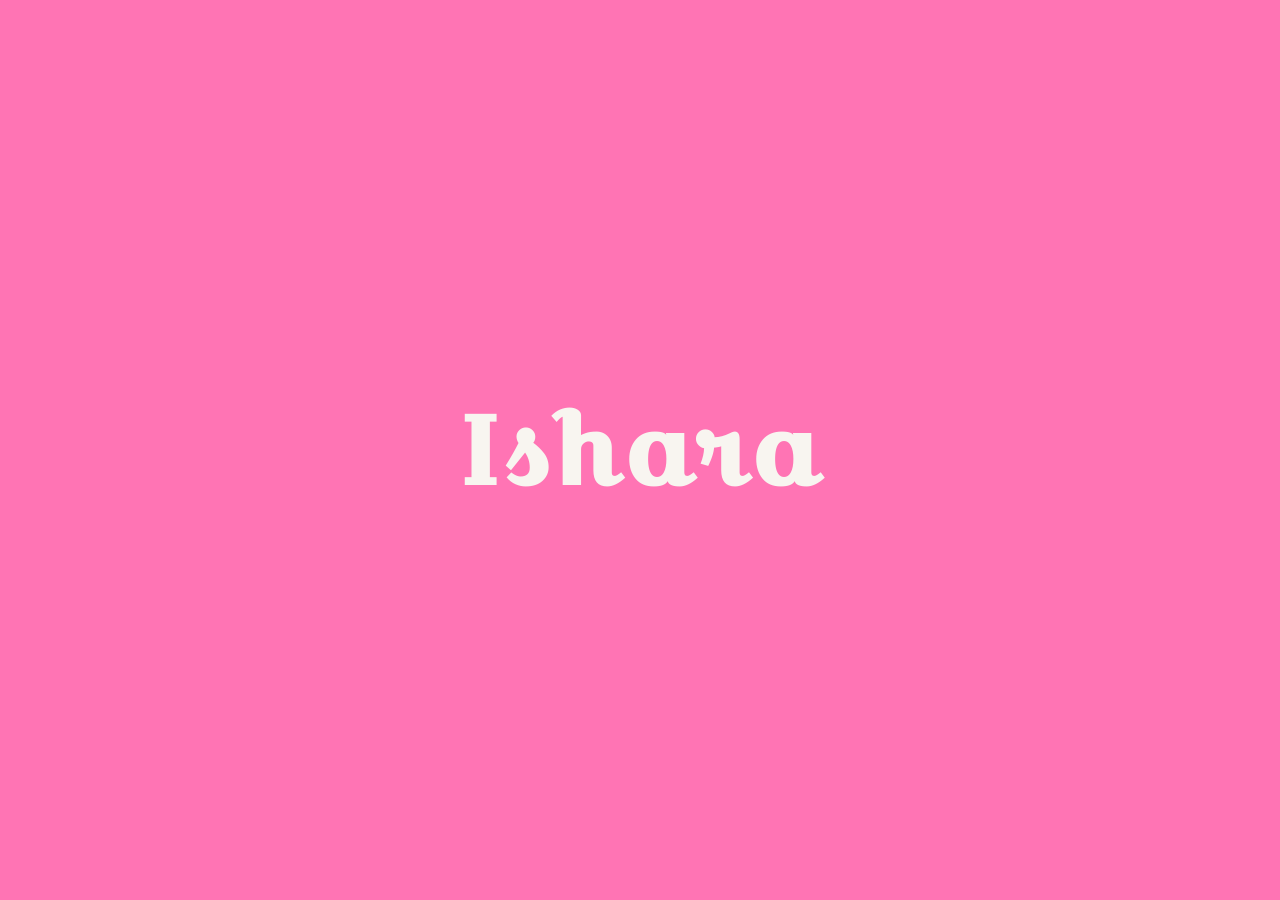
==== index.html @ b1805f82 "Enhance landing page with consent form and validation Refactor landing section to include a consent " ====
<!DOCTYPE html>
<html lang="en">
<head>
  <meta charset="UTF-8">
  <meta name="viewport" content="width=device-width, initial-scale=1.0">
  <title>Ishara</title>

  <style>
    @font-face {
      font-family: 'Croissant One';
      src: url('assets/CroissantOne-Regular_1.ttf') format('truetype');
      font-weight: 400;
      font-style: normal;
      font-display: swap;
    }
  </style>

  <link rel="stylesheet" href="style.css">
  <script src="assets/animation.js"></script>

  <style>
    /* ====== SPLASH SCREEN ====== */
    #splash-screen {
      position: fixed;
      inset: 0;
      z-index: 9999;
      background: #FF74B4;
      display: flex;
      align-items: center;
      justify-content: center;
    }

    .splash-text {
      font-family: 'Croissant One', cursive;
      font-size: clamp(3rem, 10vw, 6rem);
      color: #F8F6F0;
      letter-spacing: 4px;
      opacity: 0;
      transform: translateY(30px);
    }

    /* Main content starts hidden */
    #main-content {
      visibility: hidden;
      opacity: 0;
    }
  </style>
</head>
<body>

  <!-- ====== SPLASH SCREEN ====== -->
  <div id="splash-screen">
    <h1 class="splash-text">Ishara</h1>
  </div>

  <!-- ====== MAIN LANDING ====== -->
  <section class="landing" id="main-content">
    <div class="landing-card">
      <div class="butterfly">
        <div class="wing left"></div>
        <div class="wing right"></div>
        <div class="body"></div>
      </div>

      <h1 class="logo">Ishara</h1>
      <p class="subtitle">Learn Indian Sign Language.</p>
      
      <form class="terms-form" id="consent-form">
        <div class="checkbox-group">
          <label class="checkbox-label">
            <input type="checkbox" id="age-check" class="custom-checkbox">
            <span>I am at least 13 years old</span>
          </label>
          
          <label class="checkbox-label">
            <input type="checkbox" id="tos-check" class="custom-checkbox">
            <span>I have read the <a href="tos.html" target="_blank" class="inline-link">Terms of Service</a></span>
          </label>
        </div>

        <button type="submit" id="start-btn" class="start-btn" disabled>Start Learning</button>
      </form>
    </div>

    
    <footer class="landing-footer">
      <p>© 2026 Ishara • <a href="tos.html" target="_blank">Terms</a></p>
    </footer>
  </section>

  <!-- ====== LOGIC & ANIMATION ====== -->
  <script>
    document.addEventListener("DOMContentLoaded", () => {
      // 1. GSAP Splash Screen Animation
      const tl = gsap.timeline();

      tl.to(".splash-text", {
        opacity: 1,
        y: 0,
        duration: 0.8,
        ease: "power2.out",
        delay: 0.3
      })
      .to("#splash-screen", {
        opacity: 0,
        duration: 0.8,
        ease: "power2.inOut",
        delay: 1.2,
        onComplete: () => {
          document.getElementById("splash-screen").style.display = "none";
        }
      })
      .set("#main-content", { visibility: "visible" })
      .to("#main-content", {
        opacity: 1,
        duration: 0.8,
        ease: "power2.out"
      }, "-=0.4");

      // 2. Checkbox Validation Logic
      const ageCheck = document.getElementById('age-check');
      const tosCheck = document.getElementById('tos-check');
      const startBtn = document.getElementById('start-btn');
      const form = document.getElementById('consent-form');

      function validateForm() {
        startBtn.disabled = !(ageCheck.checked && tosCheck.checked);
      }

      ageCheck.addEventListener('change', validateForm);
      tosCheck.addEventListener('change', validateForm);

      form.addEventListener('submit', (e) => {
        e.preventDefault();
        if (!startBtn.disabled) {
          window.location.href = 'learn.html';
        }
      });
    });
  </script>

</body>
</html>
---- style.css ----
/* ===== RESET ===== */
* {
  box-sizing: border-box;
  font-family: system-ui, -apple-system, BlinkMacSystemFont, sans-serif;
}

body {
  margin: 0;
  background: linear-gradient(180deg, #ffe3f1, #fde6f2);
  color: #3a2a33;
}

/* ===== LANDING ===== */
.landing {
  min-height: 100vh;
  display: flex;
  flex-direction: column;
  justify-content: center;
  align-items: center;
  text-align: center;
}

.logo {
  font-size: 3.2rem;
}

.subtitle {
  color: #a14a76;
  margin-bottom: 36px;
}

/* Butterfly */
.butterfly {
  position: relative;
  width: 90px;
  height: 70px;
  margin-bottom: 24px;
  animation: float 3s ease-in-out infinite;
}

.wing {
  position: absolute;
  width: 45px;
  height: 70px;
  background: #ff5fa2;
  border-radius: 70% 70% 60% 60%;
}

.left {
  left: 0;
  transform-origin: right;
  animation: flap 0.9s infinite;
}

.right {
  right: 0;
  transform-origin: left;
  animation: flap 0.9s infinite reverse;
}

.body {
  position: absolute;
  left: 42px;
  top: 14px;
  width: 6px;
  height: 42px;
  background: #d63384;
  border-radius: 4px;
}

@keyframes flap {
  50% { transform: rotate(22deg); }
}

@keyframes float {
  50% { transform: translateY(-12px); }
}

.start-btn {
  background: #ff5fa2;
  color: white;
  text-decoration: none;
  padding: 18px 36px;
  border-radius: 999px;
  font-weight: 800;
  box-shadow: 0 10px 24px rgba(255,95,162,0.4);
}

/* ===== LEARN PAGE ===== */
.top-bar {
  display: flex;
  justify-content: space-between;
  padding: 18px 22px;
  font-weight: 700;
}

.learn {
  padding-bottom: 100px;
}

.path {
  margin-top: 20px;
}

.node {
  width: 96px;
  height: 60px;
  border-radius: 32px;
  background: #f4b6d2;
  display: flex;
  align-items: center;
  justify-content: center;
  font-size: 26px;
  opacity: 0.45;
  position: relative;
}

/* Zig-zag layout */
.node:nth-child(1) { margin-left: 40px; }
.node:nth-child(2) { margin: 60px 0 0 160px; }
.node:nth-child(3) { margin: 60px 0 0 40px; }
.node:nth-child(4) { margin: 60px 0 0 160px; }
.node:nth-child(5) { margin: 60px 0 0 40px; }

.node.active {
  background: #ff5fa2;
  color: white;
  opacity: 1;
  box-shadow: 0 14px 30px rgba(255,95,162,0.45);
  animation: pulse 2s infinite;
}

@keyframes pulse {
  50% { transform: scale(1.08); }
}

.label {
  position: absolute;
  top: 70px;
  font-size: 0.85rem;
  color: #a14a76;
  width: 140px;
  text-align: center;
}

/* ===== BOTTOM NAV ===== */
.bottom-nav {
  position: fixed;
  bottom: 0;
  width: 100%;
  background: white;
  display: flex;
  justify-content: space-around;
  padding: 14px 0;
  border-top: 1px solid #f0cadd;
}

.nav {
  color: #c77aa0;
  font-weight: 600;
}

.nav.active {
  color: #ff5fa2;
}
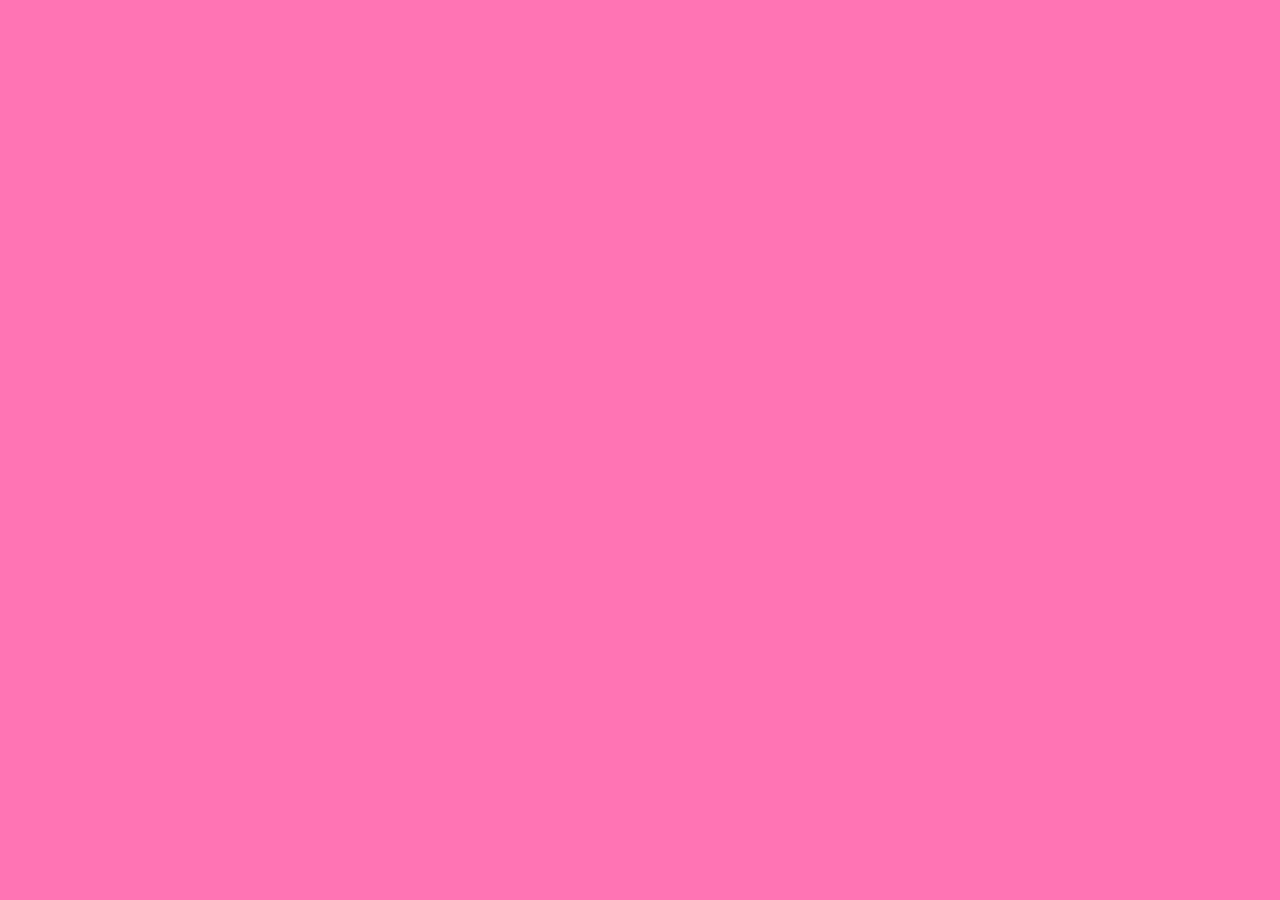
==== commit 22801552: "Implement authentication UI and TOS modal Added authentication card and terms of service modal to th" ====
--- a/index.html
+++ b/index.html
@@ -17,6 +17,7 @@
 
   <link rel="stylesheet" href="style.css">
   <script src="assets/animation.js"></script>
+  <script src="https://cdn.jsdelivr.net/npm/@supabase/supabase-js@2"></script>
 
   <style>
     /* ====== SPLASH SCREEN ====== */
@@ -44,18 +45,217 @@
       visibility: hidden;
       opacity: 0;
     }
+
+    /* ====== AUTH CARD & MODAL ====== */
+    .auth-card {
+      display: none;
+      width: 100%;
+      max-width: 420px;
+      margin: 0 auto;
+    }
+
+    .auth-card.active {
+      display: block;
+    }
+
+    .tab-switcher {
+      display: flex;
+      background: #fff0f6;
+      border-radius: 999px;
+      padding: 4px;
+      margin-bottom: 20px;
+    }
+
+    .tab-btn {
+      flex: 1;
+      padding: 10px;
+      border: none;
+      background: none;
+      border-radius: 999px;
+      font-weight: 700;
+      font-size: 0.85rem;
+      color: #a14a76;
+      cursor: pointer;
+    }
+
+    .tab-btn.active {
+      background: #ffffff;
+      color: #d63384;
+      box-shadow: 0 2px 8px rgba(255, 95, 162, 0.15);
+    }
+
+    .auth-form {
+      display: flex;
+      flex-direction: column;
+      gap: 12px;
+      text-align: left;
+    }
+
+    .input-field {
+      width: 100%;
+      padding: 12px 16px;
+      border: 1px solid #fbcfe8;
+      border-radius: 12px;
+      font-size: 0.9rem;
+      outline: none;
+      box-sizing: border-box;
+    }
+
+    .input-field:focus {
+      border-color: #ff5fa2;
+    }
+
+    #username-container {
+      display: none;
+    }
+
+    .pwd-strength-meter {
+      font-size: 0.75rem;
+      font-weight: 700;
+      margin-top: -6px;
+      display: none;
+    }
+
+    .pwd-weak { color: #dc3545; }
+    .pwd-good { color: #137333; }
+
+    .forgot-link {
+      font-size: 0.78rem;
+      color: #d63384;
+      text-align: right;
+      cursor: pointer;
+      font-weight: 700;
+      margin-top: -4px;
+    }
+
+    .forgot-link:hover {
+      text-decoration: underline;
+    }
+
+    .divider {
+      display: flex;
+      align-items: center;
+      margin: 18px 0;
+      color: #a14a76;
+      font-size: 0.75rem;
+      font-weight: 700;
+      text-transform: uppercase;
+    }
+
+    .divider::before, .divider::after {
+      content: "";
+      flex: 1;
+      border-bottom: 1px solid #fbcfe8;
+    }
+
+    .divider span {
+      padding: 0 10px;
+    }
+
+    .guest-btn {
+      background: none;
+      border: none;
+      color: #a14a76;
+      font-size: 0.85rem;
+      font-weight: 700;
+      cursor: pointer;
+      width: 100%;
+      text-align: center;
+    }
+
+    .guest-btn:disabled {
+      opacity: 0.5;
+      cursor: not-allowed;
+    }
+
+    .error-box {
+      background: #ffe4e6;
+      color: #dc3545;
+      border-radius: 8px;
+      padding: 10px;
+      font-size: 0.8rem;
+      font-weight: 700;
+      margin-bottom: 12px;
+      display: none;
+    }
+
+    .success-box {
+      background: #e6f4ea;
+      color: #137333;
+      border-radius: 8px;
+      padding: 10px;
+      font-size: 0.8rem;
+      font-weight: 700;
+      margin-bottom: 12px;
+      display: none;
+    }
+
+    /* ====== INLINE TOS MODAL ====== */
+    .tos-modal {
+      position: fixed;
+      inset: 0;
+      background: rgba(31, 41, 55, 0.5);
+      backdrop-filter: blur(3px);
+      z-index: 10000;
+      display: none;
+      align-items: center;
+      justify-content: center;
+      padding: 20px;
+    }
+
+    .tos-modal.active {
+      display: flex;
+    }
+
+    .tos-content {
+      background: #ffffff;
+      border-radius: 20px;
+      padding: 24px;
+      max-width: 480px;
+      width: 100%;
+      max-height: 70vh;
+      overflow-y: auto;
+      text-align: left;
+    }
+
+    .tos-title {
+      font-family: 'Croissant One', cursive;
+      color: #ff5fa2;
+      font-size: 1.4rem;
+      margin-bottom: 12px;
+    }
+
+    .tos-text {
+      font-size: 0.85rem;
+      color: #374151;
+      line-height: 1.6;
+      margin-bottom: 20px;
+    }
+
+    .btn-loader {
+      display: inline-block;
+      width: 16px;
+      height: 16px;
+      border: 2px solid #ffffff;
+      border-top-color: transparent;
+      border-radius: 50%;
+      animation: spin 0.6s linear infinite;
+    }
+
+    @keyframes spin {
+      to { transform: rotate(360deg); }
+    }
   </style>
 </head>
 <body>
 
-  <!-- ====== SPLASH SCREEN ====== -->
   <div id="splash-screen">
     <h1 class="splash-text">Ishara</h1>
   </div>
 
-  <!-- ====== MAIN LANDING ====== -->
   <section class="landing" id="main-content">
-    <div class="landing-card">
+    
+    <div class="landing-card" id="landing-view">
       <div class="butterfly">
         <div class="wing left"></div>
         <div class="wing right"></div>
@@ -64,34 +264,90 @@
 
       <h1 class="logo">Ishara</h1>
       <p class="subtitle">Learn Indian Sign Language.</p>
-      
-      <form class="terms-form" id="consent-form">
-        <div class="checkbox-group">
+
+      <button type="button" id="get-started-btn" class="start-btn">Start Learning</button>
+    </div>
+
+    <div class="landing-card auth-card" id="auth-view">
+      <h1 class="logo" style="font-size: 2rem; margin-bottom: 16px;">Ishara</h1>
+
+      <div class="tab-switcher">
+        <button class="tab-btn active" id="tab-signin" onclick="switchTab('signin')">Sign In</button>
+        <button class="tab-btn" id="tab-signup" onclick="switchTab('signup')">Sign Up</button>
+      </div>
+
+      <div class="error-box" id="error-box"></div>
+      <div class="success-box" id="success-box"></div>
+
+      <form class="auth-form" id="auth-form">
+        <div id="username-container">
+          <input type="text" id="auth-username" class="input-field" placeholder="Username / Display Name" />
+        </div>
+
+        <input type="email" id="auth-email" class="input-field" placeholder="Email address" required />
+        <input type="password" id="auth-password" class="input-field" placeholder="Password" required oninput="evaluatePasswordStrength()" />
+        
+        <div class="pwd-strength-meter" id="pwd-meter"></div>
+
+        <span class="forgot-link" id="forgot-link" onclick="handleForgotPassword()">Forgot password?</span>
+
+        <div class="checkbox-group" style="margin-top: 8px;">
           <label class="checkbox-label">
             <input type="checkbox" id="age-check" class="custom-checkbox">
             <span>I am at least 13 years old</span>
           </label>
-          
+
+          <br>
+
           <label class="checkbox-label">
             <input type="checkbox" id="tos-check" class="custom-checkbox">
-            <span>I have read the <a href="tos.html" target="_blank" class="inline-link">Terms of Service</a></span>
+            <span>I have read the <a href="#" onclick="openTosModal(event)" class="inline-link">Terms of Service</a></span>
           </label>
         </div>
 
-        <button type="submit" id="start-btn" class="start-btn" disabled>Start Learning</button>
+        <button type="submit" id="submit-auth-btn" class="start-btn" disabled>Sign In</button>
       </form>
+
+      <div class="divider">
+        <span>or</span>
+      </div>
+
+      <button type="button" class="guest-btn" id="guest-btn" onclick="continueAsGuest()" disabled>Continue without signing in</button>
     </div>
 
-    
-    <footer class="landing-footer">
-      <p>© 2026 Ishara • <a href="tos.html" target="_blank">Terms</a></p>
-    </footer>
   </section>
 
-  <!-- ====== LOGIC & ANIMATION ====== -->
+  <div class="tos-modal" id="tos-modal">
+    <div class="tos-content">
+      <h2 class="tos-title">Terms of Service</h2>
+      <div class="tos-text">
+        Welcome to Ishara. By using our platform, you agree to participate responsibly in learning Indian Sign Language. 
+        <br><br>
+        1. <strong>Age Limit:</strong> You must be at least 13 years old to create an account.<br>
+        2. <strong>Camera Access:</strong> Live practice modes require camera input processed strictly on your browser.<br>
+        3. <strong>Data Privacy:</strong> Progress data for signed-in users is synced to secure cloud storage. Guest mode progress is stored locally on your device.
+      </div>
+      <button type="button" class="start-btn" onclick="closeTosModal()">I Understand</button>
+    </div>
+  </div>
+
   <script>
-    document.addEventListener("DOMContentLoaded", () => {
-      // 1. GSAP Splash Screen Animation
+    const SUPABASE_URL = 'https://xxijjaiytnqrdbqjegjr.supabase.co';
+    const SUPABASE_ANON_KEY = 'eyJhbGciOiJIUzI1NiIsInR5cCI6IkpXVCJ9.eyJpc3MiOiJzdXBhYmFzZSIsInJlZiI6Inh4aWpqYWl5dG5xcmRicWplZ2pyIiwicm9sZSI6ImFub24iLCJpYXQiOjE3NzIxODEzNzQsImV4cCI6MjA4Nzc1NzM3NH0.Vx5B2bmtGgkE7laaQtfdbhUodWB_CqLwfJEFgy6eSn8';
+    const _supabase = supabase.createClient(SUPABASE_URL, SUPABASE_ANON_KEY);
+
+    let authMode = 'signin';
+
+    document.addEventListener("DOMContentLoaded", async () => {
+      // Auto Session Check
+      const { data: { session } } = await _supabase.auth.getSession();
+      if (session) {
+        localStorage.setItem('ishara_user_type', 'authenticated');
+        window.location.href = 'learn.html';
+        return;
+      }
+
+      // GSAP Splash Screen Animation
       const tl = gsap.timeline();
 
       tl.to(".splash-text", {
@@ -117,26 +373,222 @@
         ease: "power2.out"
       }, "-=0.4");
 
-      // 2. Checkbox Validation Logic
+      // View Transitions
+      const getStartedBtn = document.getElementById('get-started-btn');
+      const landingView = document.getElementById('landing-view');
+      const authView = document.getElementById('auth-view');
+
+      getStartedBtn.addEventListener('click', () => {
+        landingView.style.display = 'none';
+        authView.classList.add('active');
+      });
+
+      // Consent Checkboxes
       const ageCheck = document.getElementById('age-check');
       const tosCheck = document.getElementById('tos-check');
-      const startBtn = document.getElementById('start-btn');
-      const form = document.getElementById('consent-form');
-
-      function validateForm() {
-        startBtn.disabled = !(ageCheck.checked && tosCheck.checked);
-      }
-
-      ageCheck.addEventListener('change', validateForm);
-      tosCheck.addEventListener('change', validateForm);
-
-      form.addEventListener('submit', (e) => {
+      const submitBtn = document.getElementById('submit-auth-btn');
+      const guestBtn = document.getElementById('guest-btn');
+
+      function validateConsent() {
+        const isValid = ageCheck.checked && tosCheck.checked;
+        submitBtn.disabled = !isValid;
+        guestBtn.disabled = !isValid;
+      }
+
+      ageCheck.addEventListener('change', validateConsent);
+      tosCheck.addEventListener('change', validateConsent);
+
+      // Auth Handlers
+      const authForm = document.getElementById('auth-form');
+      authForm.addEventListener('submit', async (e) => {
         e.preventDefault();
-        if (!startBtn.disabled) {
-          window.location.href = 'learn.html';
+        hideMessages();
+
+        const email = document.getElementById('auth-email').value.trim();
+        const password = document.getElementById('auth-password').value;
+        const username = document.getElementById('auth-username').value.trim();
+
+        if (authMode === 'signup') {
+          if (!username) {
+            showError('Please choose a username.');
+            return;
+          }
+          if (!validatePasswordStrength(password)) {
+            showError('Password must be at least 8 characters long and contain both letters and numbers.');
+            return;
+          }
+        }
+
+        submitBtn.disabled = true;
+        submitBtn.innerHTML = '<span class="btn-loader"></span>';
+
+        try {
+          if (authMode === 'signin') {
+            const { data, error } = await _supabase.auth.signInWithPassword({ email, password });
+            if (error) throw error;
+
+            localStorage.setItem('ishara_user_type', 'authenticated');
+            localStorage.removeItem('ishara_guest');
+            window.location.href = 'learn.html';
+          } else {
+            // Sign Up Flow
+            const { data, error } = await _supabase.auth.signUp({
+              email,
+              password,
+              options: {
+                data: { display_name: username }
+              }
+            });
+            if (error) throw error;
+
+            // 1. Sync Username to Supabase "profiles" table if user ID is present
+            if (data?.user) {
+              await _supabase
+                .from('profiles')
+                .upsert({
+                  id: data.user.id,
+                  username: username,
+                  email: email,
+                  updated_at: new Date()
+                });
+            }
+
+            // 2. Email Confirmation Handling
+            if (data?.user && !data?.session) {
+              submitBtn.disabled = false;
+              submitBtn.innerText = 'Sign Up';
+              showSuccess('Account created! Please check your email to confirm your account before logging in.');
+              return;
+            }
+
+            localStorage.setItem('ishara_username', username);
+            localStorage.setItem('ishara_user_type', 'authenticated');
+            localStorage.removeItem('ishara_guest');
+            window.location.href = 'learn.html';
+          }
+        } catch (err) {
+          showError(err.message || 'Authentication failed.');
+          submitBtn.disabled = false;
+          validateConsent();
+          submitBtn.innerText = authMode === 'signin' ? 'Sign In' : 'Sign Up';
         }
       });
     });
+
+    function evaluatePasswordStrength() {
+      if (authMode !== 'signup') return;
+      
+      const pwd = document.getElementById('auth-password').value;
+      const pwdMeter = document.getElementById('pwd-meter');
+
+      if (!pwd) {
+        pwdMeter.style.display = 'none';
+        return;
+      }
+
+      pwdMeter.style.display = 'block';
+      if (validatePasswordStrength(pwd)) {
+        pwdMeter.className = 'pwd-strength-meter pwd-good';
+        pwdMeter.innerText = 'Strong password';
+      } else {
+        pwdMeter.className = 'pwd-strength-meter pwd-weak';
+        pwdMeter.innerText = 'Must be 8+ chars with letters & numbers';
+      }
+    }
+
+    function validatePasswordStrength(pwd) {
+      const hasMinLength = pwd.length >= 8;
+      const hasLetter = /[a-zA-Z]/.test(pwd);
+      const hasNumber = /[0-9]/.test(pwd);
+      return hasMinLength && hasLetter && hasNumber;
+    }
+
+    function switchTab(targetMode) {
+      authMode = targetMode;
+      const signinTab = document.getElementById('tab-signin');
+      const signupTab = document.getElementById('tab-signup');
+      const submitBtn = document.getElementById('submit-auth-btn');
+      const forgotLink = document.getElementById('forgot-link');
+      const pwdMeter = document.getElementById('pwd-meter');
+      const usernameContainer = document.getElementById('username-container');
+      const usernameInput = document.getElementById('auth-username');
+
+      hideMessages();
+
+      if (authMode === 'signin') {
+        signinTab.classList.add('active');
+        signupTab.classList.remove('active');
+        submitBtn.innerText = 'Sign In';
+        forgotLink.style.display = 'block';
+        pwdMeter.style.display = 'none';
+        usernameContainer.style.display = 'none';
+        usernameInput.removeAttribute('required');
+      } else {
+        signupTab.classList.add('active');
+        signinTab.classList.remove('active');
+        submitBtn.innerText = 'Sign Up';
+        forgotLink.style.display = 'none';
+        usernameContainer.style.display = 'block';
+        usernameInput.setAttribute('required', 'true');
+        evaluatePasswordStrength();
+      }
+    }
+
+    async function handleForgotPassword() {
+      hideMessages();
+      const email = document.getElementById('auth-email').value.trim();
+
+      if (!email) {
+        showError('Please enter your email address to reset password.');
+        return;
+      }
+
+      const { error } = await _supabase.auth.resetPasswordForEmail(email);
+      if (error) {
+        showError(error.message);
+      } else {
+        showSuccess('Password reset link sent to your email.');
+      }
+    }
+
+    function continueAsGuest() {
+      localStorage.setItem('ishara_guest', 'true');
+      localStorage.setItem('ishara_user_type', 'guest');
+      localStorage.setItem('ishara_username', 'Guest Learner');
+      if (!localStorage.getItem('ishara_guest_progress')) {
+        localStorage.setItem('ishara_guest_progress', JSON.stringify([]));
+      }
+      if (!localStorage.getItem('sp_completed')) {
+        localStorage.setItem('sp_completed', JSON.stringify([]));
+      }
+      window.location.href = 'learn.html';
+    }
+
+    function openTosModal(e) {
+      e.preventDefault();
+      document.getElementById('tos-modal').classList.add('active');
+    }
+
+    function closeTosModal() {
+      document.getElementById('tos-modal').classList.remove('active');
+    }
+
+    function showError(msg) {
+      const errorBox = document.getElementById('error-box');
+      errorBox.innerText = msg;
+      errorBox.style.display = 'block';
+    }
+
+    function showSuccess(msg) {
+      const successBox = document.getElementById('success-box');
+      successBox.innerText = msg;
+      successBox.style.display = 'block';
+    }
+
+    function hideMessages() {
+      document.getElementById('error-box').style.display = 'none';
+      document.getElementById('success-box').style.display = 'none';
+    }
   </script>
 
 </body>
--- a/style.css
+++ b/style.css
@@ -1,4 +1,3 @@
-
 
 /* ===== RESET ===== */
 * {
@@ -8,11 +7,15 @@
 
 body {
   margin: 0;
-  background: linear-gradient(180deg, #ffe3f1, #fde6f2);
+  background-color: #fdf2f8;
+  background-image: 
+    radial-gradient(at 20% 20%, rgba(255, 182, 217, 0.45) 0px, transparent 50%),
+    radial-gradient(at 80% 80%, rgba(244, 114, 182, 0.25) 0px, transparent 50%);
   color: #3a2a33;
-}
-
-/* ===== LANDING ===== */
+  min-height: 100vh;
+}
+
+/* ===== LANDING PAGE ===== */
 .landing {
   min-height: 100vh;
   display: flex;
@@ -20,23 +23,33 @@
   justify-content: center;
   align-items: center;
   text-align: center;
-}
-
-.logo {
-  font-size: 3.2rem;
-}
-
-.subtitle {
-  color: #a14a76;
-  margin-bottom: 36px;
-}
-
-/* Butterfly */
+  padding: 24px;
+}
+
+/* Glassmorphism Card Container */
+.landing-card {
+  background: rgba(255, 255, 255, 0.65);
+  backdrop-filter: blur(16px);
+  -webkit-backdrop-filter: blur(16px);
+  border: 1px solid rgba(255, 255, 255, 0.8);
+  border-radius: 32px;
+  padding: 40px 32px;
+  max-width: 400px;
+  width: 100%;
+  box-shadow: 0 20px 40px -15px rgba(244, 114, 182, 0.15);
+
+  /* Force vertical center alignment */
+  display: flex;
+  flex-direction: column;
+  align-items: center;
+}
+
+/* Butterfly Setup & Centering */
 .butterfly {
   position: relative;
   width: 90px;
   height: 70px;
-  margin-bottom: 24px;
+  margin: 0 auto 24px auto;
   animation: float 3s ease-in-out infinite;
 }
 
@@ -78,14 +91,113 @@
   50% { transform: translateY(-12px); }
 }
 
+/* Typography */
+.logo {
+  font-family: 'Croissant One', cursive, serif;
+  font-size: 3.2rem;
+  font-weight: 400;
+  color: #111827;
+  margin: 0 0 6px 0;
+}
+
+.subtitle {
+  color: #a14a76;
+  margin: 0 0 24px 0;
+  font-size: 1rem;
+}
+
+/* Checkboxes & Highlighted Links */
+.terms-form {
+  width: 100%;
+  display: flex;
+  flex-direction: column;
+  gap: 20px;
+}
+
+.checkbox-group {
+  display: flex;
+  flex-direction: column;
+  gap: 12px;
+  text-align: left;
+}
+
+.checkbox-label {
+  display: flex;
+  align-items: center;
+  gap: 10px;
+  font-size: 0.88rem;
+  color: #4b5563;
+  cursor: pointer;
+}
+
+.custom-checkbox {
+  width: 18px;
+  height: 18px;
+  accent-color: #ff5fa2;
+  cursor: pointer;
+}
+
+/* Pink Highlight & Underline on TOS */
+.inline-link {
+  color: #be185d;
+  font-weight: 600;
+  background-color: #fce7f3;
+  padding: 2px 6px;
+  border-radius: 6px;
+  text-decoration: underline;
+  text-decoration-color: #ec4899;
+  text-decoration-thickness: 2px;
+  text-underline-offset: 3px;
+  transition: all 0.2s ease;
+}
+
+.inline-link:hover {
+  background-color: #fbcfe8;
+  color: #9d174d;
+  text-decoration-color: #db2777;
+}
+
+/* Start Learning Button & Disabled State */
 .start-btn {
   background: #ff5fa2;
   color: white;
-  text-decoration: none;
-  padding: 18px 36px;
+  border: none;
+  padding: 16px 36px;
   border-radius: 999px;
   font-weight: 800;
-  box-shadow: 0 10px 24px rgba(255,95,162,0.4);
+  font-size: 1rem;
+  cursor: pointer;
+  box-shadow: 0 10px 24px rgba(255, 95, 162, 0.4);
+  transition: all 0.2s ease;
+  width: 100%;
+}
+
+.start-btn:hover:not(:disabled) {
+  background: #db2777;
+  transform: translateY(-2px);
+}
+
+.start-btn:disabled {
+  background: #cbd5e1;
+  color: #94a3b8;
+  box-shadow: none;
+  cursor: not-allowed;
+}
+
+/* Micro Footer */
+.landing-footer {
+  margin-top: 24px;
+  font-size: 0.85rem;
+  color: #9ca3af;
+}
+
+.landing-footer a {
+  color: #6b7280;
+  text-decoration: none;
+}
+
+.landing-footer a:hover {
+  color: #ff5fa2;
 }
 
 /* ===== LEARN PAGE ===== */
@@ -128,7 +240,7 @@
   background: #ff5fa2;
   color: white;
   opacity: 1;
-  box-shadow: 0 14px 30px rgba(255,95,162,0.45);
+  box-shadow: 0 14px 30px rgba(255, 95, 162, 0.45);
   animation: pulse 2s infinite;
 }
 
@@ -165,3 +277,4 @@
 .nav.active {
   color: #ff5fa2;
 }
+
